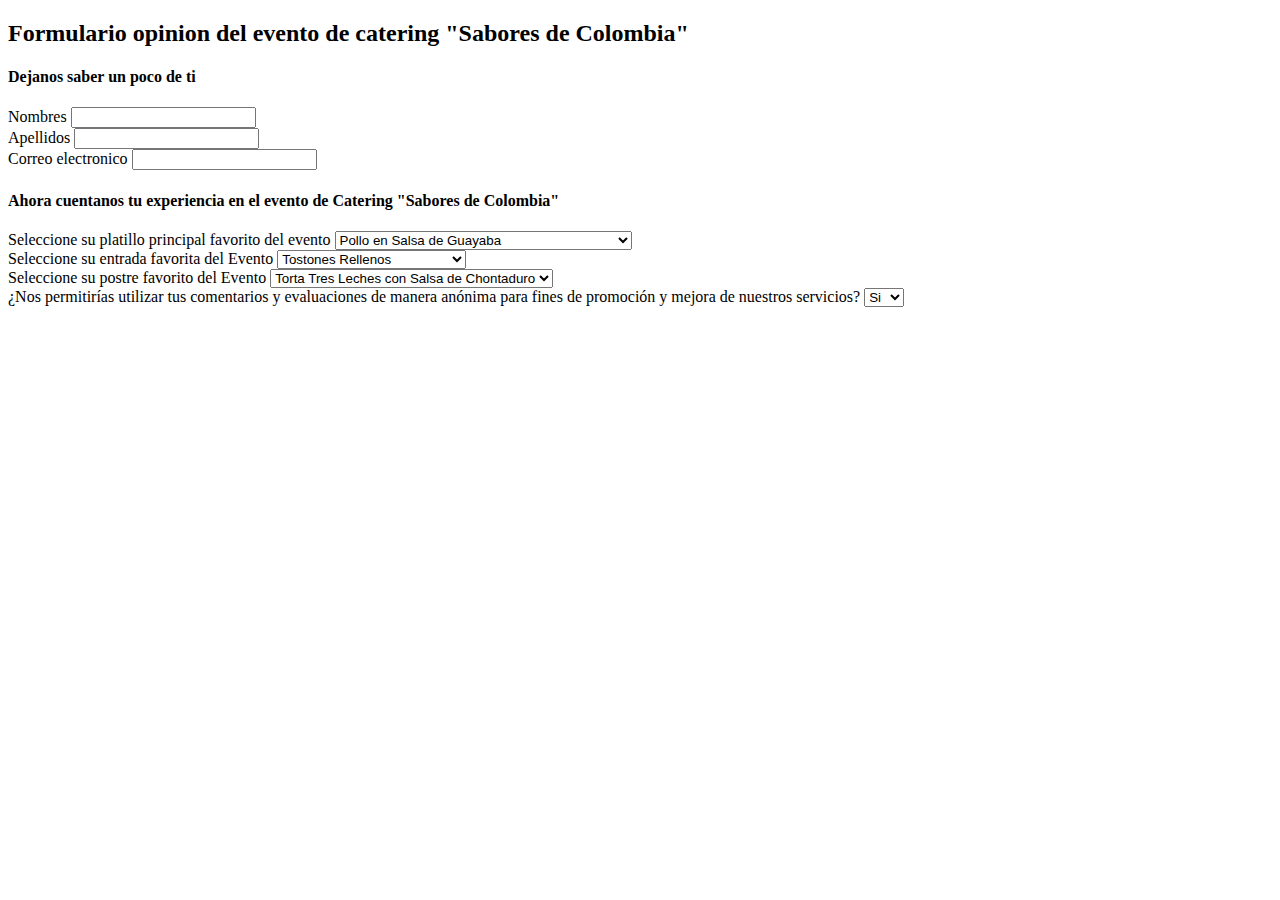
==== formulario.html @ a2d4ca67 "cambio" ====
<!DOCTYPE html>
<html>
    <head>
        <nav> 
            <h2>
                Formulario opinion del evento de catering "Sabores de Colombia"
            </h2>
        </nav>
    </head>
    <main>
        <h4>Dejanos saber un poco de ti</h4>
        <form action="">
            <label for="nombres">Nombres</label>
            <input type="text">
        </form>
        <form action="">
            <label for="apellidos">Apellidos</label>
            <input type="text">
        </form>
        <form action="">
            <label for="email">Correo electronico</label>
            <input type="text">
        </form>
    </main>
    <main>
        <h4> Ahora cuentanos tu experiencia en el evento de Catering "Sabores de Colombia"</h4>
    
        <form action="">
            <label for="Platillo principal fav">Seleccione su platillo principal favorito del evento</label>
            <select name="platilloPfavorito" id="platillo">
                <option value="polloensalsadeguayaba">Pollo en Salsa de Guayaba</option>
                <option value="pargorojoensalsadecoco">Pargo Rojo en Salsa de Coco</option>
                <option value="cevichedecamarónconmango">Ceviche de Camarón con Mango</option>
                <option value="lomodecerdoensalsadepanelaycerveza">Lomo de Cerdo en Salsa de Panela y Cerveza</option>
            </select>
        </form>
        <form action="">
            <label for="entrada fav">Seleccione su entrada favorita del Evento</label>
            <select name="entradaFav" id="entrada">
                <option value="tostonesrellenos">Tostones Rellenos</option>
                <option value="nachoscolombianos">Nachos Colombianos</option>
                <option value="arepasdecamaron">Arepas de Camarón</option>
                <option value="croquetasdeyucayqueso">Croquetas de Yuca y Queso</option>
            </select>        
        </form>    
        <form>
            <label for="postre fav">Seleccione su postre favorito del Evento</label>
            <select name="postrefav" id="postre">
                <option value="tortatreslechesconsalsadechontaduro">Torta Tres Leches con Salsa de Chontaduro</option>
                <option value="flandecafe">Flan de Café</option>
                <option value="mazamorrademaizconheladodelulo">Mazamorra de Maíz con Helado de Lulo</option>
                <option value="buñuelosrellenosdebocadillo">Buñuelos Rellenos de Bocadillo</option>
            </select>
        </form>
        <form> 
            <label for="permisos">¿Nos permitirías utilizar tus comentarios y evaluaciones de manera anónima para fines de promoción y mejora de nuestros servicios?</label>
            <select name="permisos" id="permisos">
                <option value="si">Si</option>
                <option value="no">No</option>
            </select>
        </form>
    </main>
</html>
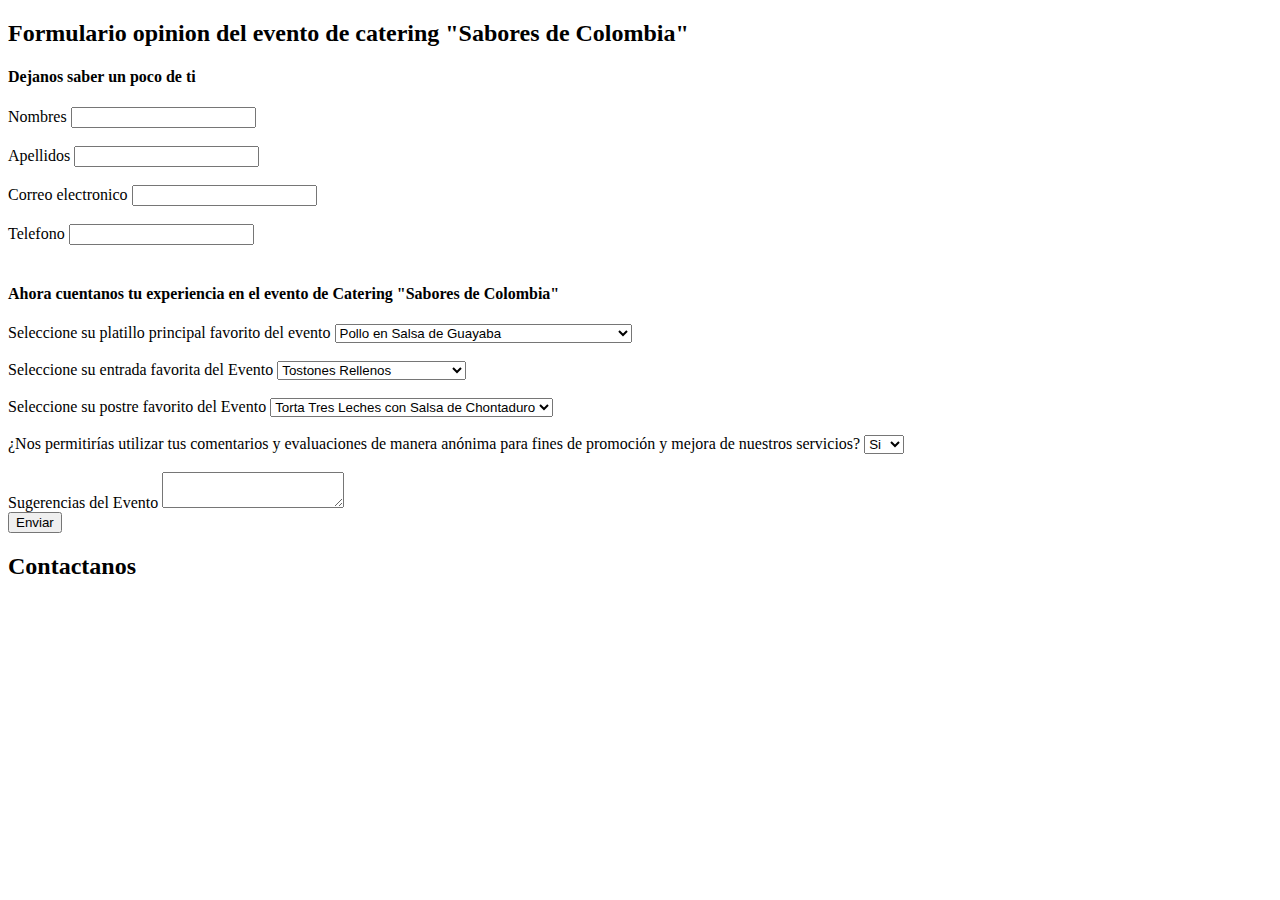
==== commit 67e9baa3: "[CREATE] Formulario" ====
--- a/formulario.html
+++ b/formulario.html
@@ -1,6 +1,7 @@
 <!DOCTYPE html>
 <html>
     <head>
+        <title>Formulario Evento Sabores de Colombia</title>
         <nav> 
             <h2>
                 Formulario opinion del evento de catering "Sabores de Colombia"
@@ -11,18 +12,15 @@
         <h4>Dejanos saber un poco de ti</h4>
         <form action="">
             <label for="nombres">Nombres</label>
-            <input type="text">
+            <input type="text"> <br> <br>
+            <label for="apellidos">Apellidos</label>
+            <input type="text"><br> <br
+            <label for="email">Correo electronico</label>
+            <input type="text"><br> <br>
+            <label for="numero">Telefono</label>
+            <input type="number"> <br> <br>
         </form>
-        <form action="">
-            <label for="apellidos">Apellidos</label>
-            <input type="text">
-        </form>
-        <form action="">
-            <label for="email">Correo electronico</label>
-            <input type="text">
-        </form>
-    </main>
-    <main>
+    
         <h4> Ahora cuentanos tu experiencia en el evento de Catering "Sabores de Colombia"</h4>
     
         <form action="">
@@ -32,32 +30,32 @@
                 <option value="pargorojoensalsadecoco">Pargo Rojo en Salsa de Coco</option>
                 <option value="cevichedecamarónconmango">Ceviche de Camarón con Mango</option>
                 <option value="lomodecerdoensalsadepanelaycerveza">Lomo de Cerdo en Salsa de Panela y Cerveza</option>
-            </select>
-        </form>
-        <form action="">
+            </select> <br> <br>
             <label for="entrada fav">Seleccione su entrada favorita del Evento</label>
             <select name="entradaFav" id="entrada">
                 <option value="tostonesrellenos">Tostones Rellenos</option>
                 <option value="nachoscolombianos">Nachos Colombianos</option>
                 <option value="arepasdecamaron">Arepas de Camarón</option>
                 <option value="croquetasdeyucayqueso">Croquetas de Yuca y Queso</option>
-            </select>        
-        </form>    
-        <form>
+            </select> <br> <br>
             <label for="postre fav">Seleccione su postre favorito del Evento</label>
             <select name="postrefav" id="postre">
                 <option value="tortatreslechesconsalsadechontaduro">Torta Tres Leches con Salsa de Chontaduro</option>
                 <option value="flandecafe">Flan de Café</option>
                 <option value="mazamorrademaizconheladodelulo">Mazamorra de Maíz con Helado de Lulo</option>
                 <option value="buñuelosrellenosdebocadillo">Buñuelos Rellenos de Bocadillo</option>
-            </select>
-        </form>
-        <form> 
+            </select><br> <br>
             <label for="permisos">¿Nos permitirías utilizar tus comentarios y evaluaciones de manera anónima para fines de promoción y mejora de nuestros servicios?</label>
             <select name="permisos" id="permisos">
                 <option value="si">Si</option>
                 <option value="no">No</option>
-            </select>
+            </select> <br> <br>
+            <label for="nombre">Sugerencias del Evento</label>
+            <textarea name="sugerencias"></textarea>
         </form>
+        <button type="submit">Enviar</button>
     </main>
+    <footer>
+        <h2>Contactanos</h2>
+    </footer>
 </html>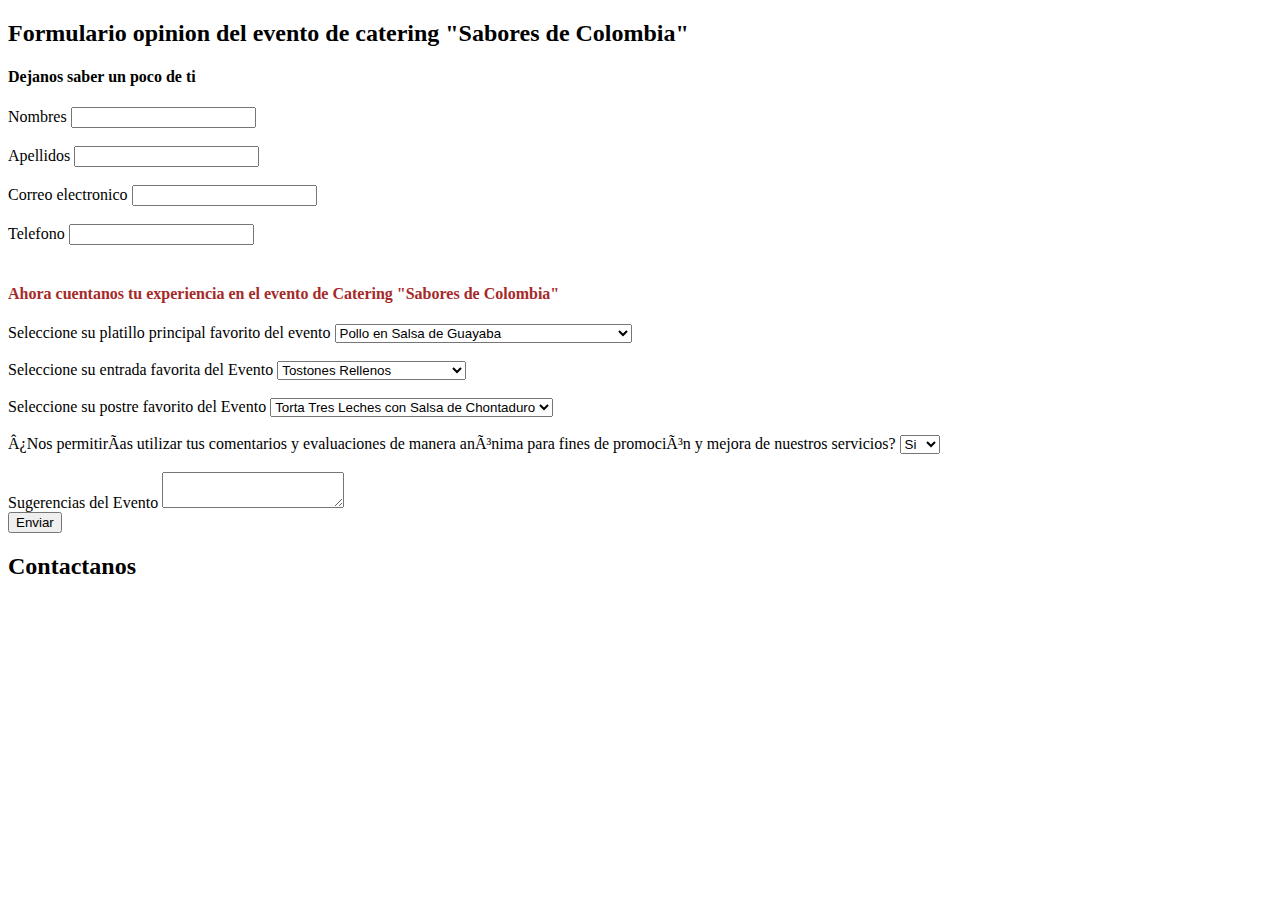
==== commit d6e6747b: "[CREATE] actualizacion2.0" ====
--- a/formulario.html
+++ b/formulario.html
@@ -1,16 +1,18 @@
 <!DOCTYPE html>
 <html>
-    <head>
-        <title>Formulario Evento Sabores de Colombia</title>
+<head>
+    <meta charset="UFT-8">
+    <meta name="viewport" content="width=divice-width, initia-scale=1">
+    <title>Formulario Evento Sabores de Colombia</title>
         <nav> 
             <h2>
                 Formulario opinion del evento de catering "Sabores de Colombia"
             </h2>
         </nav>
-    </head>
-    <main>
-        <h4>Dejanos saber un poco de ti</h4>
-        <form action="">
+</head>
+<main>
+    <h4>Dejanos saber un poco de ti</h4>
+    <form action="">
             <label for="nombres">Nombres</label>
             <input type="text"> <br> <br>
             <label for="apellidos">Apellidos</label>
@@ -19,37 +21,37 @@
             <input type="text"><br> <br>
             <label for="numero">Telefono</label>
             <input type="number"> <br> <br>
-        </form>
+    </form>
     
-        <h4> Ahora cuentanos tu experiencia en el evento de Catering "Sabores de Colombia"</h4>
+    <h4 style="color: brown;"> Ahora cuentanos tu experiencia en el evento de Catering "Sabores de Colombia"</h4>
     
-        <form action="">
-            <label for="Platillo principal fav">Seleccione su platillo principal favorito del evento</label>
-            <select name="platilloPfavorito" id="platillo">
+    <form action="">
+        <label for="Platillo principal fav">Seleccione su platillo principal favorito del evento</label>
+        <select name="platilloPfavorito" id="platillo">
                 <option value="polloensalsadeguayaba">Pollo en Salsa de Guayaba</option>
                 <option value="pargorojoensalsadecoco">Pargo Rojo en Salsa de Coco</option>
                 <option value="cevichedecamarónconmango">Ceviche de Camarón con Mango</option>
                 <option value="lomodecerdoensalsadepanelaycerveza">Lomo de Cerdo en Salsa de Panela y Cerveza</option>
-            </select> <br> <br>
-            <label for="entrada fav">Seleccione su entrada favorita del Evento</label>
-            <select name="entradaFav" id="entrada">
+        </select> <br> <br>
+        <label for="entrada fav">Seleccione su entrada favorita del Evento</label>
+        <select name="entradaFav" id="entrada">
                 <option value="tostonesrellenos">Tostones Rellenos</option>
                 <option value="nachoscolombianos">Nachos Colombianos</option>
                 <option value="arepasdecamaron">Arepas de Camarón</option>
                 <option value="croquetasdeyucayqueso">Croquetas de Yuca y Queso</option>
-            </select> <br> <br>
-            <label for="postre fav">Seleccione su postre favorito del Evento</label>
-            <select name="postrefav" id="postre">
+        </select> <br> <br>
+        <label for="postre fav">Seleccione su postre favorito del Evento</label>
+        <select name="postrefav" id="postre">
                 <option value="tortatreslechesconsalsadechontaduro">Torta Tres Leches con Salsa de Chontaduro</option>
                 <option value="flandecafe">Flan de Café</option>
                 <option value="mazamorrademaizconheladodelulo">Mazamorra de Maíz con Helado de Lulo</option>
                 <option value="buñuelosrellenosdebocadillo">Buñuelos Rellenos de Bocadillo</option>
-            </select><br> <br>
-            <label for="permisos">¿Nos permitirías utilizar tus comentarios y evaluaciones de manera anónima para fines de promoción y mejora de nuestros servicios?</label>
-            <select name="permisos" id="permisos">
+        </select><br> <br>
+        <label for="permisos">¿Nos permitirías utilizar tus comentarios y evaluaciones de manera anónima para fines de promoción y mejora de nuestros servicios?</label>
+        <select name="permisos" id="permisos">
                 <option value="si">Si</option>
                 <option value="no">No</option>
-            </select> <br> <br>
+        </select> <br> <br>
             <label for="nombre">Sugerencias del Evento</label>
             <textarea name="sugerencias"></textarea>
         </form>
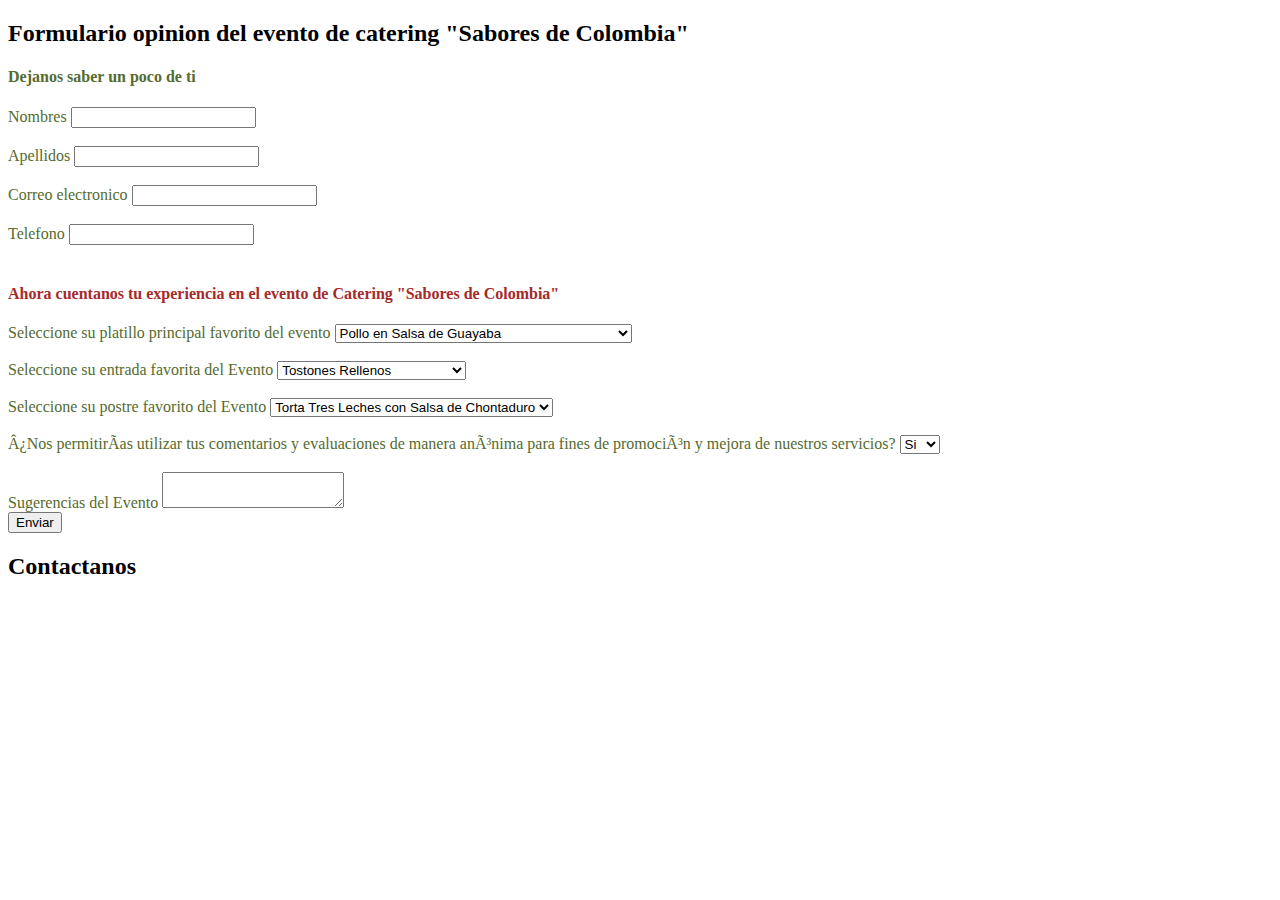
==== commit 149293e5: "[CREATE]ACTUALIZACIÓN 2.0" ====
--- a/formulario.html
+++ b/formulario.html
@@ -3,6 +3,7 @@
 <head>
     <meta charset="UFT-8">
     <meta name="viewport" content="width=divice-width, initia-scale=1">
+    <link rel="stylesheet" type="text/css" href="./css/style.css">
     <title>Formulario Evento Sabores de Colombia</title>
         <nav> 
             <h2>
@@ -10,7 +11,7 @@
             </h2>
         </nav>
 </head>
-<main>
+<main class="contenedor1">
     <h4>Dejanos saber un poco de ti</h4>
     <form action="">
             <label for="nombres">Nombres</label>
--- a/css/style.css
+++ b/css/style.css
@@ -0,0 +1,3 @@
+.contenedor1{
+    color: darkolivegreen;
+}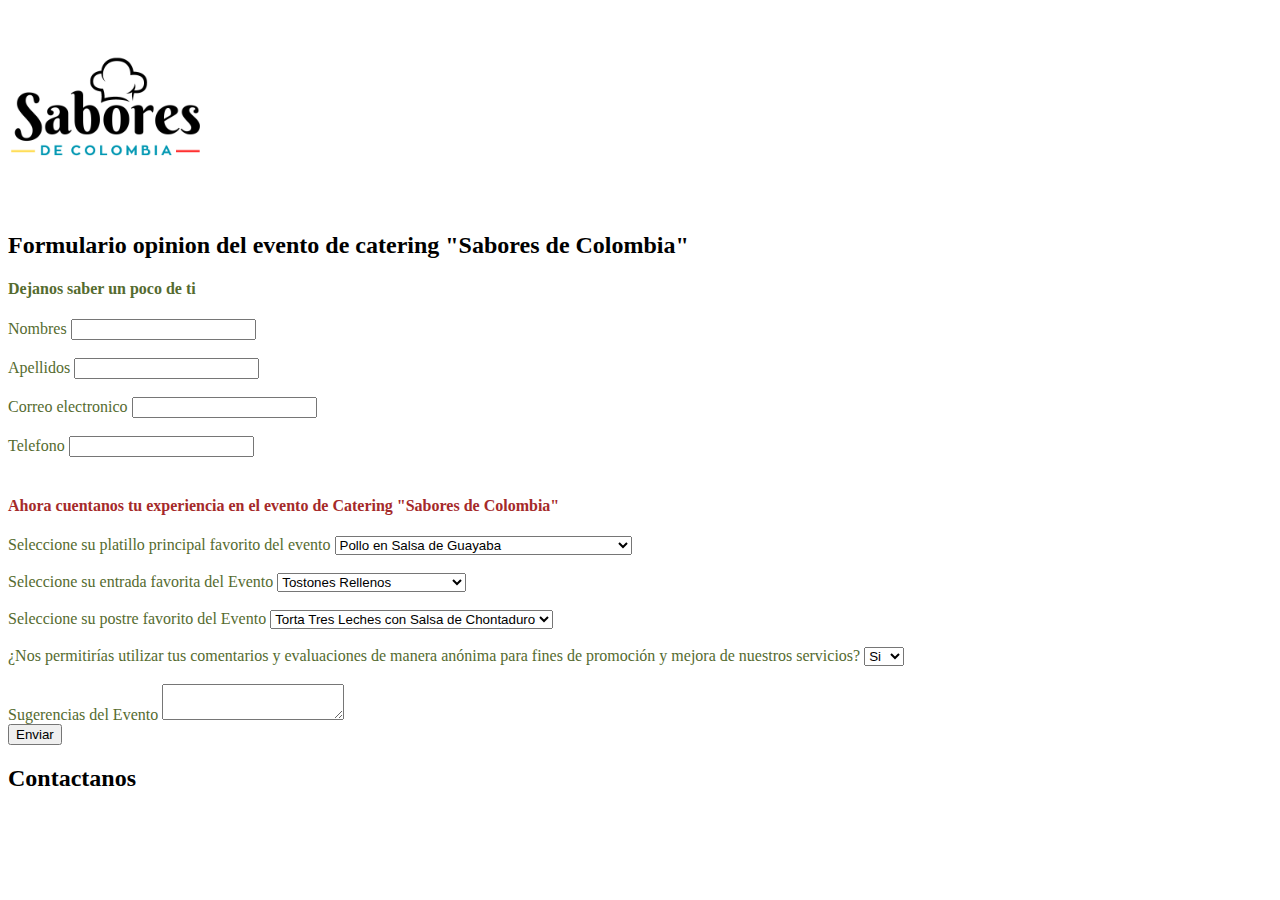
==== commit 92454b76: "[CREATIVE] actualización 2.0" ====
--- a/formulario.html
+++ b/formulario.html
@@ -1,16 +1,21 @@
 <!DOCTYPE html>
-<html>
+<html lang="en">
 <head>
-    <meta charset="UFT-8">
-    <meta name="viewport" content="width=divice-width, initia-scale=1">
+    <meta charset="UTF-8">
+    <meta http-equiv="X-UA-Compatible" content="IE=edge">
+    <meta name="viewport" content="width=device-width, initial-scale=1.0">
     <link rel="stylesheet" type="text/css" href="./css/style.css">
     <title>Formulario Evento Sabores de Colombia</title>
+</head>
+<Body>
+    <header>
+        <img src="./assets/img/Sabores de Colombia2.png" alt="Logo Sabores de Colombia" style="width: 200px;">
         <nav> 
             <h2>
                 Formulario opinion del evento de catering "Sabores de Colombia"
             </h2>
         </nav>
-</head>
+    </header>
 <main class="contenedor1">
     <h4>Dejanos saber un poco de ti</h4>
     <form action="">
@@ -61,4 +66,5 @@
     <footer>
         <h2>Contactanos</h2>
     </footer>
+</Body>
 </html>